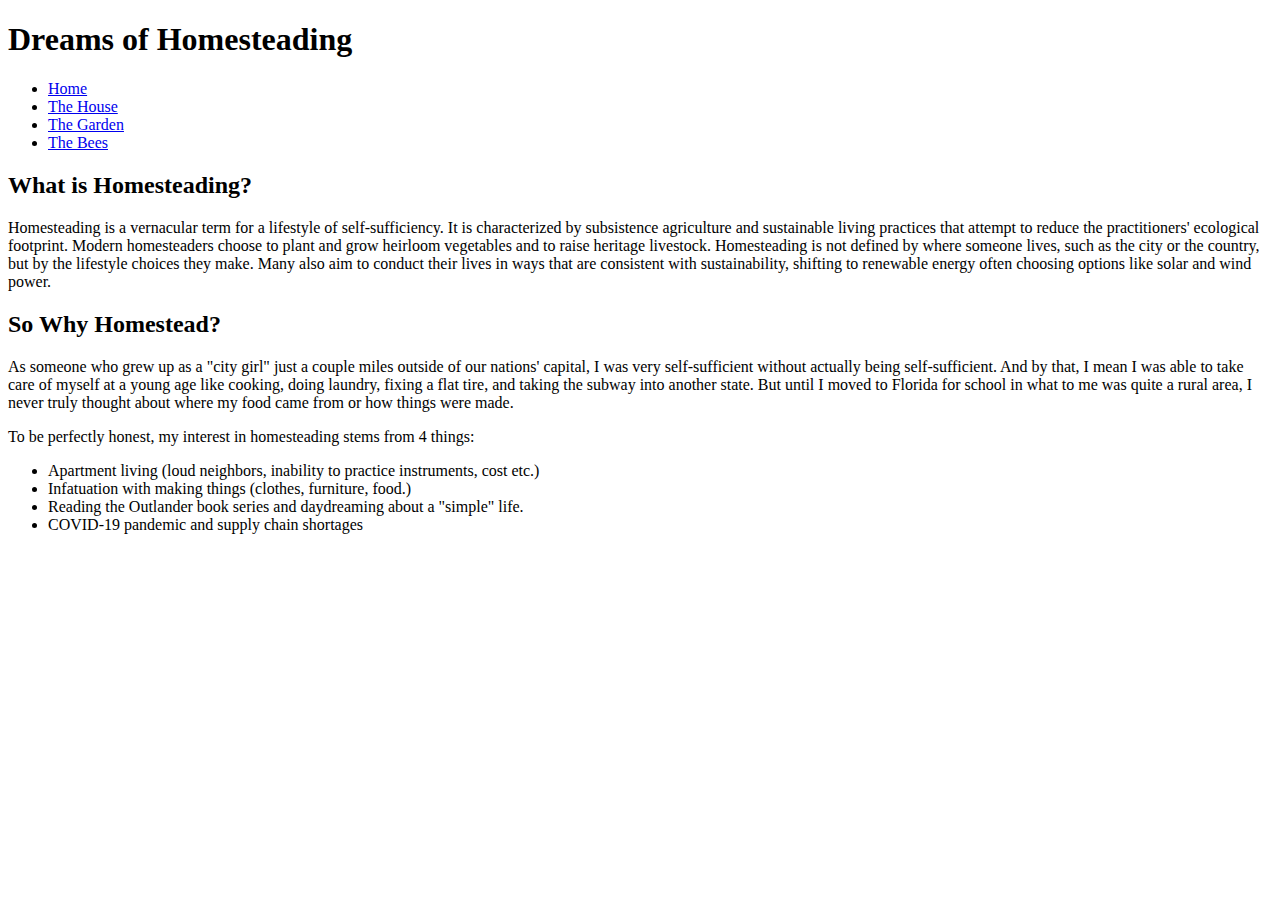
==== index.html @ 42cfebf4 "saving to new repo" ====
<!DOCTYPE html>
<html lang="en">
  <head>
    <meta charset="UTF-8" />
    <link rel="icon" type="image/svg+xml" href="favicon.svg" />
    <meta name="viewport" content="width=device-width, initial-scale=1.0" />
    <title>The House</title>
  </head>
  <body>    
    <h1>Dreams of Homesteading</h1>
    <nav>
      <ul>
        <li><a href="index.html">Home</a></li>
        <li><a href="house.html">The House</a></li>
        <li><a href="garden.html">The Garden</a></li>
        <li><a href="bees.html">The Bees</a></li>
      </ul>
    </nav>
    <h2>What is Homesteading?</h2>
    <p>
      Homesteading is a vernacular term for a lifestyle of self-sufficiency. It
      is characterized by subsistence agriculture and sustainable living
      practices that attempt to reduce the practitioners' ecological footprint.
      Modern homesteaders choose to plant and grow heirloom vegetables and to
      raise heritage livestock. Homesteading is not defined by where someone
      lives, such as the city or the country, but by the lifestyle choices they
      make. Many also aim to conduct their lives in ways that are consistent
      with sustainability, shifting to renewable energy often choosing options
      like solar and wind power.
    </p>
    <h2>So Why Homestead?</h2>
    <p>
      As someone who grew up as a "city girl" just a couple miles outside of our
      nations' capital, I was very self-sufficient without actually being
      self-sufficient. And by that, I mean I was able to take care of myself at
      a young age like cooking, doing laundry, fixing a flat tire, and taking
      the subway into another state. But until I moved to Florida for school in what to me was quite a rural area, I never truly
      thought about where my food came from or how things were made.</p>
    <p>To be perfectly honest, my interest in
      homesteading stems from 4 things:
      <ul>
        <li>Apartment living (loud neighbors, inability to practice instruments, cost etc.)</li>
        <li>Infatuation with making things (clothes, furniture, food.)</li>
        <li>Reading the Outlander book series and daydreaming about a "simple" life.</li>
        <li>COVID-19 pandemic and supply chain shortages</li>
      </ul>
    </p>
  </body>
</html>
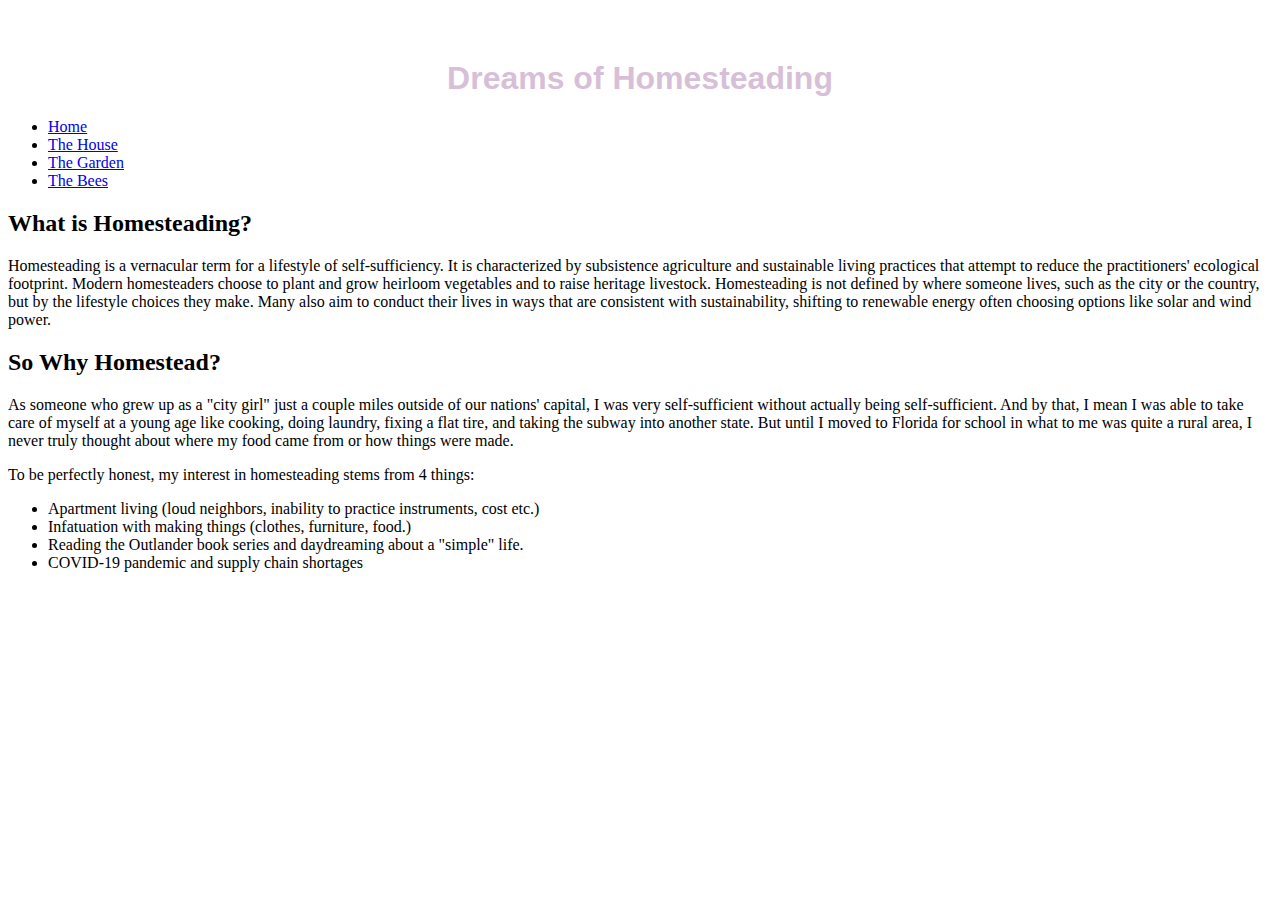
==== commit 00f7feb6: "added images" ====
--- a/index.html
+++ b/index.html
@@ -4,6 +4,7 @@
     <meta charset="UTF-8" />
     <link rel="icon" type="image/svg+xml" href="favicon.svg" />
     <meta name="viewport" content="width=device-width, initial-scale=1.0" />
+    <link rel="stylesheet" href="src/style.css" />
     <title>The House</title>
   </head>
   <body>    
--- a/src/style.css
+++ b/src/style.css
@@ -0,0 +1,6 @@
+h1 {
+  font-family: Avenir, Helvetica, Arial, sans-serif;
+  text-align: center;
+  color: thistle;
+  margin-top: 60px;
+}
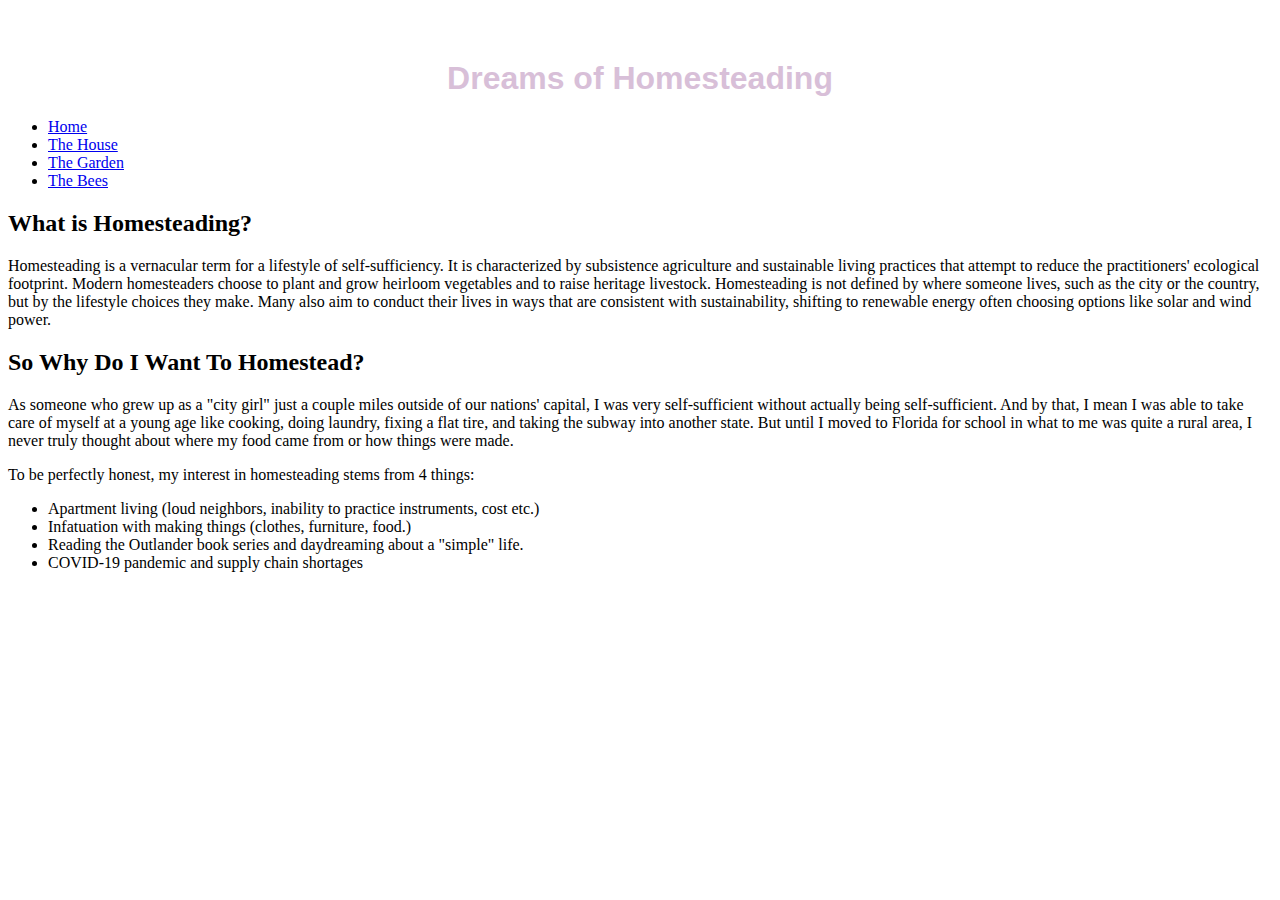
==== commit 0dc90b03: "add to git" ====
--- a/index.html
+++ b/index.html
@@ -29,7 +29,7 @@
       with sustainability, shifting to renewable energy often choosing options
       like solar and wind power.
     </p>
-    <h2>So Why Homestead?</h2>
+    <h2>So Why Do I Want To Homestead?</h2>
     <p>
       As someone who grew up as a "city girl" just a couple miles outside of our
       nations' capital, I was very self-sufficient without actually being
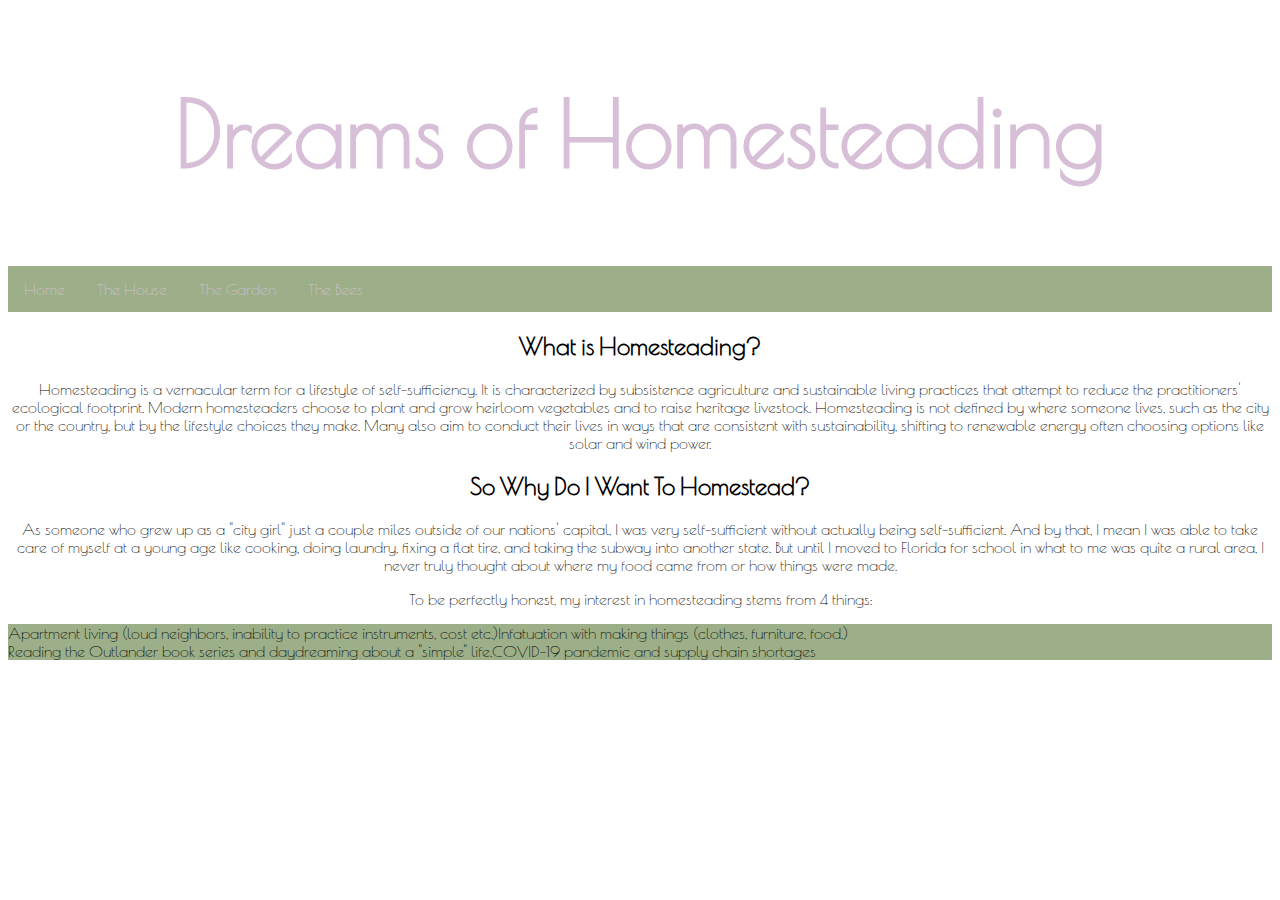
==== commit 44795268: "CSS" ====
--- a/index.html
+++ b/index.html
@@ -5,12 +5,15 @@
     <link rel="icon" type="image/svg+xml" href="favicon.svg" />
     <meta name="viewport" content="width=device-width, initial-scale=1.0" />
     <link rel="stylesheet" href="src/style.css" />
+    <link rel="preconnect" href="https://fonts.googleapis.com"> 
+<link rel="preconnect" href="https://fonts.gstatic.com" crossorigin> 
+<link href="https://fonts.googleapis.com/css2?family=Poiret+One&display=swap" rel="stylesheet">
     <title>The House</title>
   </head>
   <body>    
-    <h1>Dreams of Homesteading</h1>
+    <h1 class="header">Dreams of Homesteading</h1>
     <nav>
-      <ul>
+      <ul class="topnav">
         <li><a href="index.html">Home</a></li>
         <li><a href="house.html">The House</a></li>
         <li><a href="garden.html">The Garden</a></li>
--- a/src/style.css
+++ b/src/style.css
@@ -1,6 +1,72 @@
+* {
+  box-sizing: border-box;
+}
+/* Style the header */
+.header {
+  background-color: #ffffff;
+  padding: 20px;
+  color: thistle;
+  text-align: center;
+}
+
+/* Style the top navigation bar */
+.topnav {
+  overflow: hidden;
+  background-color: #9CAF88;
+  list-style-type:none;
+  margin: 0;
+  padding: 0;
+  overflow: hidden;
+  background-color: #9CAF88;
+}
+
+/* Style the topnav links */
+.topnav a {
+  float: left;
+  display: block;
+  color: #ffffff;
+  text-align: center;
+  padding: 14px 16px;
+  text-decoration: none;
+}
+
+/* Change color on hover */
+.topnav a:hover {
+  background-color: thistle;
+  color: white;
+}
+
 h1 {
-  font-family: Avenir, Helvetica, Arial, sans-serif;
+  font-family: 'Poiret One', cursive;
+  font-size: 90px;
   text-align: center;
   color: thistle;
   margin-top: 60px;
 }
+
+body {
+  font-family: 'Poiret One', cursive;
+  text-align: center;
+}
+
+ul {
+  list-style-type:none;
+  margin: 0;
+  padding: 0;
+  overflow: hidden;
+  background-color: #9CAF88;
+}
+
+li {
+  float: left;
+}
+
+li a {
+  display: block;
+  padding: 10px;
+}
+
+a:link {
+  color: thistle;
+  text-decoration: none;
+}
